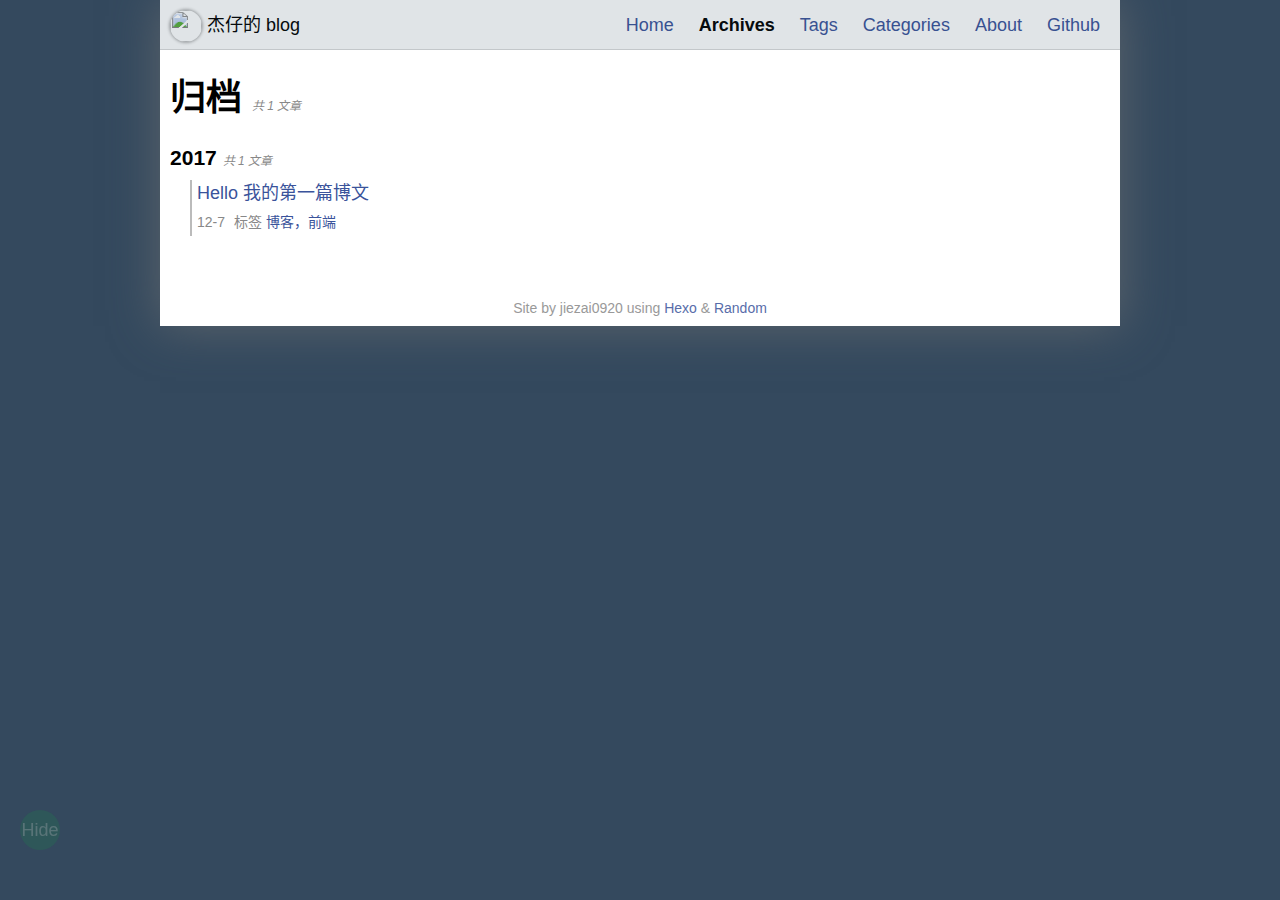
==== archives/index.html @ 74b7e528 "Site updated: 2017-12-09 11:58:37" ====
<!doctype html>
<html lang="zh-CN">
<head>
  <meta http-equiv="Content-Type" content="text/html" charset="UTF-8">
  <meta name="viewport" content="width=device-width, initial-scale=1">
  
  <meta name="author" content="jiezai0920">
  
  
  
  
    <meta name="description" content="前端博客">
  
  <title>归档 [ 杰仔的 blog ]</title>
  
  
    <link rel="shortcut icon" href="/favicon.ico">
  
  
  <link rel="stylesheet" href="/css/random.css">
<link rel="stylesheet" href="/css/vegas.min.css">
<link rel="stylesheet" href="/css/highlight-railscasts.css">
<link rel="stylesheet" href="/css/jquery.fancybox.css">
<link rel="stylesheet" href="/css/iconfont/iconfont.css">
<link rel="stylesheet" href="/css/jquery.fancybox-thumbs.css">
<link rel="stylesheet" href="/css/plyr.css">
  
</head>

<body>
<div class="side-navigate hide-area">
  
  
</div>
<div id="outer-container" class="hide-area">
<div id="container">
  <div id="menu-outer" class="slide-down">
    <div id="menu-inner">
      <div id="brand">
        
        <a onClick="openUserCard()">
          <img id="avatar" src="logo.png"/>
          <div id="homelink">杰仔的 blog</div>
        </a>
      </div>
      <div id="menu-list">
        <ul>
        
        
          
            <li>
          
            <a href="/index.html">Home</a>
            
          </li>
        
          
            <li class="active">
          
            <a href="/archives">Archives</a>
            
          </li>
        
          
            <li>
          
            <a href="/tags">Tags</a>
            
          </li>
        
          
            <li>
          
            <a href="/categories">Categories</a>
            
          </li>
        
          
            <li>
          
            <a href="/about">About</a>
            
          </li>
        
          
            <li>
          
            <a href="https://github.com/stiekel/hexo-theme-random">Github</a>
            
          </li>
        
        </ul>
      </div>
      <div id="show-menu">
        <button>Menu</button>
      </div>
    </div>
  </div>

  <div id="content-outer">
    <div id="content-inner">
      
      
  <article>
    

  <div id="recent-posts">
    <h1>归档
    
      <span class="posts-count">
      共
      1
      
        文章
      
      </span>
    
    </h1>
    
    
      
      
        
      
      
    
    
    
      
      
        
        <h3 class="archive-year-title">2017
        
          <span class="posts-count">
          共
          1
          
            文章
          
          </span>
        
        </h3>
      
      <div class="post-title-item">
  
  <a href="/2017/12/07/hello-world/">
  
    Hello 我的第一篇博文
  
  </a>
  <p class="page-title-sub">
    <span id = "post-title-date">12-7</span>
    
    
    <span id = "post-title-tags">
    标签
    
    
      
      
      <a href="/tags/博客，前端/">博客，前端</a>
    
    </span>
    
    
      <br>
      
      
    
  </p>
  
</div>
    
  </div>


  </article>

      
      
    </div>
  </div>

  <div id="bottom-outer">
    <div id="bottom-inner">
      Site by jiezai0920 using
      <a href="http://hexo.io">Hexo</a> & <a href="https://github.com/stiekel/hexo-theme-random">Random</a>
      <br>
      
    </div>
  </div>
</div>

</div>


<div id="user-card">
  <div class="center-field">
    <img class="avatar" src="logo.png">
    <p id="description">前端博客</p>
    <ul class="social-icon">
  
  
    <li>
      <a href="https://github.com/stiekel/hexo-theme-random">
        
          <i class="icon iconfont github">&#xe606;</i>
        
      </a>
    </li>
  
    <li>
      <a href="https://coding.net/u/Stiekel">
        
          <i class="icon iconfont coding">&#xe607;</i>
        
      </a>
    </li>
  
    <li>
      <a href="https://twitter.com/SidCN">
        
          <i class="icon iconfont twitter">&#xe600;</i>
        
      </a>
    </li>
  
    <li>
      <a href="http://weibo.com/sidcn">
        
          <i class="icon iconfont weibo">&#xe602;</i>
        
      </a>
    </li>
  
    <li>
      <a href="http://www.douban.com/people/Stiekel/">
        
          <i class="icon iconfont douban">&#xe60f;</i>
        
      </a>
    </li>
  
</ul>
  </div>
</div>


<div id="btn-view">Hide</div>

<script>
// is trigger analytics / tongji script
var isIgnoreHost = false;

if(window && window.location && window.location.host) {
  isIgnoreHost = ["localhost","127.0.0.1"].some(function(address){
    return 0 === window.location.host.indexOf(address);
  });
}

var isTriggerAnalytics = !( true && isIgnoreHost );

</script>




  
  
    <script src="/js/jquery-2.2.3.min.js"></script>
  
    <script src="/js/vegas.min.js"></script>
  
    <script src="/js/random.js"></script>
  
    <script src="/js/highlight.pack.js"></script>
  
    <script src="/js/jquery.mousewheel.pack.js"></script>
  
    <script src="/js/jquery.fancybox.pack.js"></script>
  
    <script src="/js/jquery.fancybox-thumbs.js"></script>
  
    <script src="/js/plyr.js"></script>
  

<script>

  // fancybox
  var backgroundImages = [];
  
  $('#post').each(function(i){
    $(this).find('img').each(function(){
      if ($(this).parent().hasClass('fancybox') || $(this).parent().hasClass('fancybox-thumb')) return;
      var alt = this.alt || this.title;
      if (alt) $(this).after('<span class="caption">' + alt + '</span>');
      $(this).wrap('<a href="' + this.src + '" title="' + alt + '" class="fancybox"></a>');
    });
    $(this).find('.fancybox').each(function(){
      $(this).attr('rel', 'post' + i);
    });
  });
  $(".fancybox").fancybox();

var vegasConfig = {"preload­Image":true,"transition":["slideLeft2","slideRight2","flash2"],"timer":true,"delay":5000,"shuffle":true,"count":28};
var unsplashConfig = {"gravity":"north"};
// is show background images
var turnoffBackgroundImage = false;




var backgroundColor = "34495E";

$(".fancybox-thumb").fancybox({
  prevEffect: 'none',
  nextEffect: 'none',
  helpers: {
    title: {
      type: 'outside'
    },
    thumbs: {
      width: 50,
      height: 50
    }
  }
});

// show video with plyr
$(".video-container iframe").each(function(i){
  var url = $(this).attr('src');
  var id = url.split('/').pop();
  var plyrContainer = document.createElement('div');
  plyrContainer.className = 'plyr';
  var plyrElement = document.createElement('div');
  plyrElement.dataset.videoId = id;
  switch(true) {
    case url.search('youtube.com') >= 0:
      plyrElement.dataset.type = 'youtube';
      break;
    case url.search('vimeo.com') >= 0:
      plyrElement.dataset.type = 'vimeo';
      break;
    default:
      return;
  };
  plyrContainer.appendChild(plyrElement);
  $(this).parent().html(plyrContainer);
});
plyr.setup('.plyr', {iconUrl: '/css/sprite.svg'});
</script>
</body>
</html>
---- css/random.css ----
body {
  background-color: #34495e;
  margin: 0px;
  font-family: Lato, "Microsoft Jhenghei", "Hiragino Sans GB", "Microsoft YaHei", sans-serif;
  font-size: 18px;
}
@media (max-width: 860px) {
  body {
    font-size: 16px;
  }
}
article {
  line-height: 1.5em;
}
.highlight {
  line-height: 1.25em;
}
a {
  text-decoration: none;
  color: #3a539b;
}
a:hover {
  text-decoration: underline;
}
#outer-container {
  position: absolute;
  left: 50%;
  width: 960px;
  margin-left: -480px;
  box-shadow: 0 0 2.5em #5d656c;
}
@media (max-width: 960px) {
  #outer-container {
    width: 860px;
    margin-left: -430px;
  }
}
@media (max-width: 860px) {
  #outer-container {
    width: 760px;
    margin-left: -380px;
  }
}
#menu-outer,
#container {
  background-color: #fff;
}
#menu-outer,
#bottom-outer,
#random-index {
  opacity: 0.85;
}
.random-center {
  position: absolute;
  top: 50%;
  left: 50%;
  margin-top: -200px;
  width: 960px;
  margin-left: -480px;
}
@media (max-width: 960px) {
  .random-center {
    width: 860px;
    margin-left: -430px;
  }
}
@media (max-width: 860px) {
  .random-center {
    width: 760px;
    margin-left: -380px;
  }
}
#random-index {
  margin: 20px;
  padding-bottom: 20px;
  text-align: center;
  border-radius: 10px;
  background-color: #ecf0f1;
}
#random-index a {
  padding: 5px;
}
#random-index .title {
  font-size: 28px;
  font-weight: 900;
  font-color: #34495e;
  padding-bottom: 5px;
  cursor: pointer;
}
#random-index .title a {
  color: #34495e;
}
#random-index .title a:hover {
  color: #34495e;
  text-decoration: none;
  background-color: transparent;
}
.sub-title {
  cursor: pointer;
  font-weight: none;
  padding-bottom: 10px;
}
#random-index .index-nav-link {
  list-style: none;
  padding: 5px 0px 5px 0px;
}
#random-index .index-nav-link li {
  display: inline;
  padding-left: 5px;
}
#random-index hr {
  width: 75%;
  color: #7f8c8d;
  margin: 0px auto;
}
.center-field {
  margin: 0 auto;
}
.avatar {
  cursor: pointer;
  margin-top: -70px;
  border: 2px solid #fff;
  border-radius: 50%;
  background-color: #ecf0f1;
  box-shadow: 0 0px 3px 1px rgba(0,0,0,0.3);
}
#menu-outer {
  margin: 0px;
  padding: 0px;
  position: fixed;
  z-index: 1;
  transition-property: all;
  transition-duration: 0.5s;
  transition-timing-function: cubic-bezier(0, 1, 0.5, 1);
}
.slide-up {
  top: -50px;
}
.slide-down {
  top: 0;
}
#menu-inner {
  line-height: 50px;
  height: 49px;
  border-bottom: 1px solid #ddd;
  padding: 0px 10px 0 10px;
  width: 940px;
}
@media (max-width: 960px) {
  #menu-inner {
    width: 840px;
  }
}
@media (max-width: 860px) {
  #menu-inner {
    width: 740px;
  }
}
#menu-inner .left {
  float: left;
}
#menu-inner #brand {
  float: left;
  vertical-align: middle;
  cursor: pointer;
}
#menu-inner #homelink {
  line-height: 32px;
  display: inline-block;
}
#menu-inner #brand a {
  top: 0;
  color: #000;
}
#menu-inner #brand a:hover {
  background-color: #fff;
  text-decoration: none;
}
#menu-list {
  line-style: none;
  display: inline-block;
  float: right;
  padding-left: 0px;
}
#menu-list ul {
  margin: 0px;
}
#menu-list ul li {
  padding: 5px;
  margin: 5px;
  text-align: center;
  display: inline;
}
#menu-list ul li.active {
  font-weight: 900;
}
#menu-list ul li.active a {
  color: #000;
}
#menu-list ul li:hover {
  font-weight: 900;
}
#menu-list ul li a {
  text-decoration: none;
}
#menu-outer #avatar {
  border-radius: 50%;
  border: 2px wihte solid;
  box-shadow: 0 0px 3px 1px rgba(0,0,0,0.3);
  vertical-align: middle;
  width: 32px;
  height: 32px;
}
#bottom-outer {
  color: #888;
  text-align: center;
  padding: 10px;
  padding-top: 40px;
  background-color: #fff;
  font-size: 14px;
}
@media (max-width: 960px) {
  #bottom-outer {
    font-size: 12px;
  }
}
#container {
  margin-top: 50px;
}
#content-outer {
  padding: 10px;
}
.tag-cloud-tags {
  text-align: center;
}
.tag-cloud-tags a {
  padding: 3px;
}
.tag-cloud-tags a:hover {
  text-decoration: none;
  background-color: #bbb;
  color: #000;
}
.center-title {
  text-align: center;
}
.category-list {
  text-align: center;
  padding-left: 0px;
}
ul.category-list {
  list-style: none;
}
ul.category-list li {
  display: inline-block;
  margin: 10px;
}
ul.category-list li a {
  padding: 8px;
  margin: 8px;
  background-color: #eee;
  color: #000;
}
ul.category-list li a:hover {
  background-color: #ddd;
  text-decoration: none;
}
.archive-year-title {
  margin: 10px 0 5px 0;
}
.posts-count {
  font-size: 12px;
  font-weight: normal;
  color: #888;
  font-style: italic;
}
.post-title-item {
  margin-left: 20px;
  padding-left: 5px;
  border-left: 2px #bbb solid;
}
.post-title-item:hover {
  border-left: 4px #1e8bc3 solid;
}
.post-title-item p {
  margin-top: 2px;
}
#pagination {
  margin-top: 20px;
  text-align: center;
}
#pagination a {
  padding: 5px;
  background-color: #eee;
  line-height: 28px;
}
#pagination a:hover {
  background-color: #ddd;
  color: #1f3a93;
  text-decoration: none;
}
#btn-view {
  color: #c8f7c5;
  text-align: center;
  background-color: #1e824c;
  border-radius: 50%;
  line-height: 40px;
  display: block;
  position: fixed;
  top: 90%;
  margin-left: 20px;
  height: 40px;
  width: 40px;
  cursor: pointer;
  opacity: 0.25;
}
#btn-view:hover {
  opacity: 0.75;
  box-shadow: 0 0px 10px 5px rgba(46,204,113,0.9);
}
.page-title-sub {
  color: #888;
  font-size: 14px;
}
@media (max-width: 960px) {
  .page-title-sub {
    font-size: 12px;
  }
}
.page-title-sub span {
  margin-right: 5px;
}
article img {
  max-width: 940px;
}
@media (max-width: 960px) {
  article img {
    max-width: 840px;
  }
}
@media (max-width: 860px) {
  article img {
    max-width: 740px;
  }
}
#user-card {
  text-align: center;
  color: #333;
  display: none;
}
#user-card .avatar {
  width: 96px;
  height: 96px;
  margin-top: 0px;
}
#user-card ul {
  list-style: none;
  padding: 0px;
}
#user-card ul li {
  display: inline;
  margin: 0px;
  padding: 0px 3px;
}
#show-menu {
  display: none;
  float: right;
}
#show-menu button {
  background-color: #eee;
  border: 1px #444 solid;
  padding: 6px;
  position: static;
  right: 0;
  left: auto;
}
.category-list-item .active {
  background-color: #4183d7;
  color: #fff;
}
.category-list-item .active:hover {
  background-color: #22a7f0;
}
.social-icon {
  padding-left: 0px;
}
.social-icon li {
  display: inline;
}
.social-icon li a {
  color: #808080;
}
.social-icon li a i {
  font-size: 25px;
}
.social-icon li a:hover {
  text-decoration: none;
}
.douban:hover {
  color: #072;
}
.twitter:hover {
  color: #1da1f2;
}
.linkedin:hover {
  color: #333;
}
.weibo:hover {
  color: #fa7d3c;
}
.google-plus:hover {
  color: #d73d32;
}
.facebook:hover {
  color: #0e385f;
}
.dribbble:hover {
  color: #ea4c89;
}
.github:hover {
  color: #4078c0;
}
.coding:hover {
  color: #000;
}
.npmjs:hover {
  color: #cb3837;
}
.youtube:hover {
  color: #cc181e;
}
.zhihu:hover {
  color: #0e78e7;
}
.lofter:hover {
  color: #444;
}
.quora:hover {
  color: #b92b27;
}
.rss:hover {
  color: #d35400;
}
.jian:hover {
  color: #de533a;
}
.instagram:hover {
  color: #fd1d1d;
}
.stackoverflow:hover {
  color: #f48024;
}
.segmentfault:hover {
  color: #005f3c;
}
.side-navigate {
  position: fixed;
  top: 60%;
  width: 100%;
  z-index: 2;
  pointer-events: none;
}
.side-navigate .item {
  display: table-cell;
}
.side-navigate .item-icon:hover {
  opacity: 1;
  background-size: 40px 40px;
}
.side-navigate .item-icon {
  pointer-events: auto;
  opacity: 0.55;
  padding: 20px;
  border-radius: 50%;
  border: 1px #52b3d9 solid;
  width: 30px;
  height: 30px;
  background-repeat: no-repeat;
  background-position: center;
  background-size: 30px 30px;
}
.side-navigate a:hover + div {
  display: block;
}
.side-navigate a:hover {
  display: block;
}
.side-navigate .prev .item-icon {
  background-image: url("prev.png");
  float: left;
}
.side-navigate .prev {
  display: inline-block;
  left: 0;
}
.side-navigate .item-title {
  display: none;
  padding: 10px;
  max-width: 300px;
  vertical-align: center;
  background-color: #52b3d9;
  height: 52px;
}
.side-navigate .next .item-icon {
  background-image: url("next.png");
  float: right;
}
.side-navigate .prev .item-title {
  margin-left: 70px;
}
.side-navigate .next .item-title {
  margin-right: 70px;
}
.side-navigate .next {
  display: inline-block;
  float: right;
  right: 0;
}
.fancybox-thumb:hover {
  text-decoration: none;
}
.fancybox-thumb img {
  max-width: 120px;
  max-height: 120px;
  padding: 3px;
  border-radius: 5%;
  border: 1px solid #ddd;
}
.caption {
  display: block;
  text-align: center;
  font-size: 14px;
  color: #999;
}
.random-toc-area {
  position: fixed;
  width: 200px;
  right: 0px;
  top: 0px;
  display: block;
}
@media (max-width: 1360px) {
  .random-toc-area {
    display: none;
  }
}
.random-toc {
  background: #444;
  color: #bbb;
  height: 500px;
  margin-top: 0px;
  font-size: 12px;
  height: 100%;
  overflow-y: auto;
}
.random-toc ol {
  padding-left: 15px;
}
.random-toc h2 {
  text-align: center;
}
.random-toc a {
  color: #bbb;
  display: block;
}
.toc-text {
  display: block;
}
.toc-text:hover {
  background-color: #666;
}
.btn-hide-toc {
  border: none;
  z-index: 1;
  display: block;
  width: 100%;
  background-color: #666;
  height: 30px;
  color: #bbb;
}
.btn-hide-toc:hover {
  background-color: #888;
}
figure.highlight {
  margin: 0px -10px 0px -10px;
}
figure.highlight td.gutter {
  padding-right: 20px;
}
figure.highlight .line {
  white-space: pre-wrap;
}
code {
  font-family: Consolas, Monaco, Courier New, Lucida Console;
  background-color: #ddd;
  font-style: italic;
  padding-left: 12px;
  padding-right: 12px;
}
table .line {
  font-family: Consolas, Monaco, Courier New, Lucida Console;
}
blockquote {
  background-color: #eee;
  padding: 2px 10px;
  border-left: 2px solid #999;
}
@media (max-width: 1060px) {
  .side-navigate {
    display: none;
  }
  .jiathis_style {
    display: none;
    visibility: hidden;
  }
}
@media (max-width: 760px) {
  #outer-container,
  .random-center,
  #menu-outer {
    width: 100%;
  }
  #outer-container {
    left: 0%;
    margin-left: 0px;
  }
  #menu-inner {
    width: 95%;
    padding: 0 2%;
  }
  .post-title-item {
    margin-left: 3px;
  }
  #show-menu {
    display: inline-block;
  }
  article img {
    width: 95%;
  }
  #menu-list {
    display: none;
    position: absolute;
    margin-top: 50px;
    background-color: #fff;
    opacity: 0.85;
    width: 100%;
  }
  #menu-list ul {
    padding-left: 0px;
  }
  #menu-list ul li {
    text-align: center;
    display: block;
  }
  .highlight {
    margin-left: 0px;
    margin-right: 0px;
  }
}
@media (max-width: 760px) and (max-width: 480px) {
  .random-center {
    position: static;
    left: 0;
    margin-left: 0px;
    width: 100%;
    margin-top: 30%;
  }
  #random-index .index-nav-link li {
    display: block;
  }
  #bottom-outer,
  #random-index {
    opacity: 0.95;
  }
  #menu-outer {
    opacity: 0.95;
  }
}
@media (max-width: 760px) and (max-height: 480px) {
  .random-center {
    position: static;
    top: 0;
    left: 0;
    margin-left: 0px;
    margin-top: 95px;
    width: 100%;
  }
  #random-index .index-nav-link li {
    display: block;
    padding: 0px 0px;
  }
}
@media (max-width: 760px) and (max-height: 320px) {
  .random-center {
    margin-top: 75px;
  }
}
---- css/vegas.min.css ----
.vegas-overlay,.vegas-slide,.vegas-slide-inner,.vegas-timer,.vegas-wrapper{position:absolute;top:0;left:0;bottom:0;right:0;overflow:hidden;border:none;padding:0;margin:0}.vegas-overlay{opacity:.5;background:url(overlays/02.png) center center}.vegas-timer{top:auto;bottom:0;height:2px}.vegas-timer-progress{width:0;height:100%;background:#fff;-webkit-transition:width ease-out;transition:width ease-out}.vegas-timer-running .vegas-timer-progress{width:100%}.vegas-slide,.vegas-slide-inner{margin:0;padding:0;background:center center no-repeat;-webkit-transform:translateZ(0);transform:translateZ(0)}body .vegas-container{overflow:hidden!important;position:relative}.vegas-video{min-width:100%;min-height:100%;width:auto;height:auto}body.vegas-container{overflow:auto;position:static;z-index:-2}body.vegas-container>.vegas-overlay,body.vegas-container>.vegas-slide,body.vegas-container>.vegas-timer{position:fixed;z-index:-1}:root body.vegas-container>.vegas-overlay,:root body.vegas-container>.vegas-slide,_::full-page-media,_:future{bottom:-76px}.vegas-transition-fade,.vegas-transition-fade2{opacity:0}.vegas-transition-fade-in,.vegas-transition-fade2-in{opacity:1}.vegas-transition-fade2-out{opacity:0}.vegas-transition-blur,.vegas-transition-blur2{opacity:0;-webkit-filter:blur(32px);filter:blur(32px)}.vegas-transition-blur-in,.vegas-transition-blur2-in{opacity:1;-webkit-filter:blur(0);filter:blur(0)}.vegas-transition-blur2-out{opacity:0}.vegas-transition-flash,.vegas-transition-flash2{opacity:0;-webkit-filter:brightness(25);filter:brightness(25)}.vegas-transition-flash-in,.vegas-transition-flash2-in{opacity:1;-webkit-filter:brightness(1);filter:brightness(1)}.vegas-transition-flash2-out{opacity:0;-webkit-filter:brightness(25);filter:brightness(25)}.vegas-transition-negative,.vegas-transition-negative2{opacity:0;-webkit-filter:invert(100%);filter:invert(100%)}.vegas-transition-negative-in,.vegas-transition-negative2-in{opacity:1;-webkit-filter:invert(0);filter:invert(0)}.vegas-transition-negative2-out{opacity:0;-webkit-filter:invert(100%);filter:invert(100%)}.vegas-transition-burn,.vegas-transition-burn2{opacity:0;-webkit-filter:contrast(1000%) saturate(1000%);filter:contrast(1000%) saturate(1000%)}.vegas-transition-burn-in,.vegas-transition-burn2-in{opacity:1;-webkit-filter:contrast(100%) saturate(100%);filter:contrast(100%) saturate(100%)}.vegas-transition-burn2-out{opacity:0;-webkit-filter:contrast(1000%) saturate(1000%);filter:contrast(1000%) saturate(1000%)}.vegas-transition-slideLeft,.vegas-transition-slideLeft2{-webkit-transform:translateX(100%);transform:translateX(100%)}.vegas-transition-slideLeft-in,.vegas-transition-slideLeft2-in{-webkit-transform:translateX(0);transform:translateX(0)}.vegas-transition-slideLeft2-out,.vegas-transition-slideRight,.vegas-transition-slideRight2{-webkit-transform:translateX(-100%);transform:translateX(-100%)}.vegas-transition-slideRight-in,.vegas-transition-slideRight2-in{-webkit-transform:translateX(0);transform:translateX(0)}.vegas-transition-slideRight2-out{-webkit-transform:translateX(100%);transform:translateX(100%)}.vegas-transition-slideUp,.vegas-transition-slideUp2{-webkit-transform:translateY(100%);transform:translateY(100%)}.vegas-transition-slideUp-in,.vegas-transition-slideUp2-in{-webkit-transform:translateY(0);transform:translateY(0)}.vegas-transition-slideDown,.vegas-transition-slideDown2,.vegas-transition-slideUp2-out{-webkit-transform:translateY(-100%);transform:translateY(-100%)}.vegas-transition-slideDown-in,.vegas-transition-slideDown2-in{-webkit-transform:translateY(0);transform:translateY(0)}.vegas-transition-slideDown2-out{-webkit-transform:translateY(100%);transform:translateY(100%)}.vegas-transition-zoomIn,.vegas-transition-zoomIn2{-webkit-transform:scale(0);transform:scale(0);opacity:0}.vegas-transition-zoomIn-in,.vegas-transition-zoomIn2-in{-webkit-transform:scale(1);transform:scale(1);opacity:1}.vegas-transition-zoomIn2-out,.vegas-transition-zoomOut,.vegas-transition-zoomOut2{-webkit-transform:scale(2);transform:scale(2);opacity:0}.vegas-transition-zoomOut-in,.vegas-transition-zoomOut2-in{-webkit-transform:scale(1);transform:scale(1);opacity:1}.vegas-transition-zoomOut2-out{-webkit-transform:scale(0);transform:scale(0);opacity:0}.vegas-transition-swirlLeft,.vegas-transition-swirlLeft2{-webkit-transform:scale(2) rotate(35deg);transform:scale(2) rotate(35deg);opacity:0}.vegas-transition-swirlLeft-in,.vegas-transition-swirlLeft2-in{-webkit-transform:scale(1) rotate(0);transform:scale(1) rotate(0);opacity:1}.vegas-transition-swirlLeft2-out,.vegas-transition-swirlRight,.vegas-transition-swirlRight2{-webkit-transform:scale(2) rotate(-35deg);transform:scale(2) rotate(-35deg);opacity:0}.vegas-transition-swirlRight-in,.vegas-transition-swirlRight2-in{-webkit-transform:scale(1) rotate(0);transform:scale(1) rotate(0);opacity:1}.vegas-transition-swirlRight2-out{-webkit-transform:scale(2) rotate(35deg);transform:scale(2) rotate(35deg);opacity:0}.vegas-animation-kenburns{-webkit-animation:kenburns ease-out;animation:kenburns ease-out}@-webkit-keyframes kenburns{0%{-webkit-transform:scale(1.5);transform:scale(1.5)}100%{-webkit-transform:scale(1);transform:scale(1)}}@keyframes kenburns{0%{-webkit-transform:scale(1.5);transform:scale(1.5)}100%{-webkit-transform:scale(1);transform:scale(1)}}.vegas-animation-kenburnsUp{-webkit-animation:kenburnsUp ease-out;animation:kenburnsUp ease-out}@-webkit-keyframes kenburnsUp{0%{-webkit-transform:scale(1.5) translate(0,10%);transform:scale(1.5) translate(0,10%)}100%{-webkit-transform:scale(1) translate(0,0);transform:scale(1) translate(0,0)}}@keyframes kenburnsUp{0%{-webkit-transform:scale(1.5) translate(0,10%);transform:scale(1.5) translate(0,10%)}100%{-webkit-transform:scale(1) translate(0,0);transform:scale(1) translate(0,0)}}.vegas-animation-kenburnsDown{-webkit-animation:kenburnsDown ease-out;animation:kenburnsDown ease-out}@-webkit-keyframes kenburnsDown{0%{-webkit-transform:scale(1.5) translate(0,-10%);transform:scale(1.5) translate(0,-10%)}100%{-webkit-transform:scale(1) translate(0,0);transform:scale(1) translate(0,0)}}@keyframes kenburnsDown{0%{-webkit-transform:scale(1.5) translate(0,-10%);transform:scale(1.5) translate(0,-10%)}100%{-webkit-transform:scale(1) translate(0,0);transform:scale(1) translate(0,0)}}.vegas-animation-kenburnsLeft{-webkit-animation:kenburnsLeft ease-out;animation:kenburnsLeft ease-out}@-webkit-keyframes kenburnsLeft{0%{-webkit-transform:scale(1.5) translate(10%,0);transform:scale(1.5) translate(10%,0)}100%{-webkit-transform:scale(1) translate(0,0);transform:scale(1) translate(0,0)}}@keyframes kenburnsLeft{0%{-webkit-transform:scale(1.5) translate(10%,0);transform:scale(1.5) translate(10%,0)}100%{-webkit-transform:scale(1) translate(0,0);transform:scale(1) translate(0,0)}}.vegas-animation-kenburnsRight{-webkit-animation:kenburnsRight ease-out;animation:kenburnsRight ease-out}@-webkit-keyframes kenburnsRight{0%{-webkit-transform:scale(1.5) translate(-10%,0);transform:scale(1.5) translate(-10%,0)}100%{-webkit-transform:scale(1) translate(0,0);transform:scale(1) translate(0,0)}}@keyframes kenburnsRight{0%{-webkit-transform:scale(1.5) translate(-10%,0);transform:scale(1.5) translate(-10%,0)}100%{-webkit-transform:scale(1) translate(0,0);transform:scale(1) translate(0,0)}}.vegas-animation-kenburnsUpLeft{-webkit-animation:kenburnsUpLeft ease-out;animation:kenburnsUpLeft ease-out}@-webkit-keyframes kenburnsUpLeft{0%{-webkit-transform:scale(1.5) translate(10%,10%);transform:scale(1.5) translate(10%,10%)}100%{-webkit-transform:scale(1) translate(0,0);transform:scale(1) translate(0,0)}}@keyframes kenburnsUpLeft{0%{-webkit-transform:scale(1.5) translate(10%,10%);transform:scale(1.5) translate(10%,10%)}100%{-webkit-transform:scale(1) translate(0,0);transform:scale(1) translate(0,0)}}.vegas-animation-kenburnsUpRight{-webkit-animation:kenburnsUpRight ease-out;animation:kenburnsUpRight ease-out}@-webkit-keyframes kenburnsUpRight{0%{-webkit-transform:scale(1.5) translate(-10%,10%);transform:scale(1.5) translate(-10%,10%)}100%{-webkit-transform:scale(1) translate(0,0);transform:scale(1) translate(0,0)}}@keyframes kenburnsUpRight{0%{-webkit-transform:scale(1.5) translate(-10%,10%);transform:scale(1.5) translate(-10%,10%)}100%{-webkit-transform:scale(1) translate(0,0);transform:scale(1) translate(0,0)}}.vegas-animation-kenburnsDownLeft{-webkit-animation:kenburnsDownLeft ease-out;animation:kenburnsDownLeft ease-out}@-webkit-keyframes kenburnsDownLeft{0%{-webkit-transform:scale(1.5) translate(10%,-10%);transform:scale(1.5) translate(10%,-10%)}100%{-webkit-transform:scale(1) translate(0,0);transform:scale(1) translate(0,0)}}@keyframes kenburnsDownLeft{0%{-webkit-transform:scale(1.5) translate(10%,-10%);transform:scale(1.5) translate(10%,-10%)}100%{-webkit-transform:scale(1) translate(0,0);transform:scale(1) translate(0,0)}}.vegas-animation-kenburnsDownRight{-webkit-animation:kenburnsDownRight ease-out;animation:kenburnsDownRight ease-out}@-webkit-keyframes kenburnsDownRight{0%{-webkit-transform:scale(1.5) translate(-10%,-10%);transform:scale(1.5) translate(-10%,-10%)}100%{-webkit-transform:scale(1) translate(0,0);transform:scale(1) translate(0,0)}}@keyframes kenburnsDownRight{0%{-webkit-transform:scale(1.5) translate(-10%,-10%);transform:scale(1.5) translate(-10%,-10%)}100%{-webkit-transform:scale(1) translate(0,0);transform:scale(1) translate(0,0)}}
---- css/highlight-railscasts.css ----
/*

Railscasts-like style (c) Visoft, Inc. (Damien White)

*/

.hljs {
  display: block;
  overflow-x: auto;
  padding: 0.5em;
  background: #232323;
  color: #e6e1dc;
}

.hljs-comment,
.hljs-quote {
  color: #bc9458;
  font-style: italic;
}

.hljs-keyword,
.hljs-selector-tag {
  color: #c26230;
}

.hljs-string,
.hljs-number,
.hljs-regexp,
.hljs-variable,
.hljs-template-variable {
  color: #a5c261;
}

.hljs-subst {
  color: #519f50;
}

.hljs-tag,
.hljs-name {
  color: #e8bf6a;
}

.hljs-type {
  color: #da4939;
}


.hljs-symbol,
.hljs-bullet,
.hljs-built_in,
.hljs-builtin-name,
.hljs-attr,
.hljs-link {
  color: #6d9cbe;
}

.hljs-params {
  color: #d0d0ff;
}

.hljs-attribute {
  color: #cda869;
}

.hljs-meta {
  color: #9b859d;
}

.hljs-title,
.hljs-section {
  color: #ffc66d;
}

.hljs-addition {
  background-color: #144212;
  color: #e6e1dc;
  display: inline-block;
  width: 100%;
}

.hljs-deletion {
  background-color: #600;
  color: #e6e1dc;
  display: inline-block;
  width: 100%;
}

.hljs-selector-class {
  color: #9b703f;
}

.hljs-selector-id {
  color: #8b98ab;
}

.hljs-emphasis {
  font-style: italic;
}

.hljs-strong {
  font-weight: bold;
}

.hljs-link {
  text-decoration: underline;
}
---- css/iconfont/iconfont.css ----
@font-face {font-family: "iconfont";
  src: url('iconfont.eot?t=1475620527'); /* IE9*/
  src: url('iconfont.eot?t=1475620527#iefix') format('embedded-opentype'), /* IE6-IE8 */
  url('iconfont.woff?t=1475620527') format('woff'), /* chrome, firefox */
  url('iconfont.ttf?t=1475620527') format('truetype'), /* chrome, firefox, opera, Safari, Android, iOS 4.2+*/
  url('iconfont.svg?t=1475620527#iconfont') format('svg'); /* iOS 4.1- */
}

.iconfont {
  font-family:"iconfont" !important;
  font-size:16px;
  font-style:normal;
  -webkit-font-smoothing: antialiased;
  -webkit-text-stroke-width: 0.2px;
  -moz-osx-font-smoothing: grayscale;
}
.icon-Twitter:before { content: "\e600"; }
.icon-sociallinkedin:before { content: "\e601"; }
.icon-weibo:before { content: "\e602"; }
.icon-iconsf:before { content: "\e611"; }
.icon-google:before { content: "\e603"; }
.icon-rss:before { content: "\e60e"; }
.icon-facebook:before { content: "\e604"; }
.icon-lofter:before { content: "\e60d"; }
.icon-dribbble:before { content: "\e605"; }
.icon-youtube:before { content: "\e60a"; }
.icon-twelve:before { content: "\e60c"; }
.icon-instagram:before { content: "\e613"; }
.icon-iconfontzhihu:before { content: "\e60b"; }
.icon-github:before { content: "\e606"; }
.icon-coding-copy:before { content: "\e607"; }
.icon-slice1:before { content: "\e608"; }
.icon-douban-copy:before { content: "\e60f"; }
.icon-jianshu:before { content: "\e614"; }
.icon-stackoverflow:before { content: "\e612"; }
---- css/plyr.css ----
.plyr .plyr__video-embed iframe,.plyr__tooltip{pointer-events:none}@-webkit-keyframes plyr-progress{to{background-position:25px 0}}@keyframes plyr-progress{to{background-position:25px 0}}.plyr{position:relative;max-width:100%;min-width:200px;font-family:Avenir,"Avenir Next","Helvetica Neue","Segoe UI",Helvetica,Arial,sans-serif}.plyr,.plyr *,.plyr ::after,.plyr ::before{box-sizing:border-box}.plyr a,.plyr button,.plyr input,.plyr label{-ms-touch-action:manipulation;touch-action:manipulation}.plyr audio,.plyr video{width:100%;height:auto;vertical-align:middle;border-radius:inherit}.plyr input[type=range]{display:block;height:20px;width:100%;margin:0;padding:0;vertical-align:middle;-webkit-appearance:none;-moz-appearance:none;appearance:none;cursor:pointer;border:none;background:0 0}.plyr input[type=range]::-webkit-slider-runnable-track{height:8px;background:0 0;border:0;border-radius:4px;-webkit-user-select:none;user-select:none}.plyr input[type=range]::-webkit-slider-thumb{-webkit-appearance:none;margin-top:-4px;position:relative;height:16px;width:16px;background:#fff;border:2px solid transparent;border-radius:100%;transition:background .2s ease,border .2s ease,-webkit-transform .2s ease;transition:background .2s ease,border .2s ease,transform .2s ease;transition:background .2s ease,border .2s ease,transform .2s ease,-webkit-transform .2s ease;box-shadow:0 1px 1px rgba(0,0,0,.15),0 0 0 1px rgba(0,0,0,.15);box-sizing:border-box}.plyr input[type=range]::-moz-range-track{height:8px;background:0 0;border:0;border-radius:4px;-moz-user-select:none;user-select:none}.plyr input[type=range]::-moz-range-thumb{position:relative;height:16px;width:16px;background:#fff;border:2px solid transparent;border-radius:100%;transition:background .2s ease,border .2s ease,-webkit-transform .2s ease;transition:background .2s ease,border .2s ease,transform .2s ease;transition:background .2s ease,border .2s ease,transform .2s ease,-webkit-transform .2s ease;box-shadow:0 1px 1px rgba(0,0,0,.15),0 0 0 1px rgba(0,0,0,.15);box-sizing:border-box}.plyr input[type=range]::-ms-track{height:8px;background:0 0;border:0;color:transparent}.plyr input[type=range]::-ms-fill-upper{height:8px;background:0 0;border:0;border-radius:4px;-ms-user-select:none;user-select:none}.plyr input[type=range]::-ms-fill-lower{height:8px;border:0;border-radius:4px;-ms-user-select:none;user-select:none;background:#3498db}.plyr input[type=range]::-ms-thumb{position:relative;height:16px;width:16px;background:#fff;border:2px solid transparent;border-radius:100%;transition:background .2s ease,border .2s ease,-webkit-transform .2s ease;transition:background .2s ease,border .2s ease,transform .2s ease;transition:background .2s ease,border .2s ease,transform .2s ease,-webkit-transform .2s ease;box-shadow:0 1px 1px rgba(0,0,0,.15),0 0 0 1px rgba(0,0,0,.15);box-sizing:border-box;margin-top:0}.plyr input[type=range]::-ms-tooltip{display:none}.plyr input[type=range]:focus{outline:0}.plyr input[type=range]::-moz-focus-outer{border:0}.plyr input[type=range].tab-focus:focus{outline-offset:3px}.plyr input[type=range]:active::-webkit-slider-thumb{background:#3498db;border-color:#fff;-webkit-transform:scale(1.25);transform:scale(1.25)}.plyr input[type=range]:active::-moz-range-thumb{background:#3498db;border-color:#fff;transform:scale(1.25)}.plyr input[type=range]:active::-ms-thumb{background:#3498db;border-color:#fff;transform:scale(1.25)}.plyr--video input[type=range].tab-focus:focus{outline:rgba(255,255,255,.5) dotted 1px}.plyr--audio input[type=range].tab-focus:focus{outline:rgba(86,93,100,.5) dotted 1px}.plyr__sr-only{position:absolute!important;clip:rect(1px,1px,1px,1px);padding:0!important;border:0!important;height:1px!important;width:1px!important;overflow:hidden}.plyr__video-wrapper{position:relative;background:#000;border-radius:inherit;-webkit-mask-image:url([data-uri])}.plyr__video-embed{padding-bottom:56.25%;height:0;overflow:hidden;border-radius:inherit}.plyr__video-embed iframe{position:absolute;top:0;left:0;width:100%;height:100%;border:0;-webkit-user-select:none;-moz-user-select:none;-ms-user-select:none;user-select:none}.plyr__video-embed>div{position:relative;padding-bottom:200%;-webkit-transform:translateY(-35.95%);transform:translateY(-35.95%)}.plyr video::-webkit-media-text-track-container{display:none}.plyr__captions{display:none;position:absolute;bottom:0;left:0;width:100%;padding:20px;-webkit-transform:translateY(-60px);transform:translateY(-60px);transition:-webkit-transform .3s ease;transition:transform .3s ease;transition:transform .3s ease,-webkit-transform .3s ease;color:#fff;font-size:20px;text-align:center;font-weight:400}.plyr__captions span{border-radius:2px;padding:3px 10px;background:rgba(0,0,0,.85)}.plyr__captions span:empty{display:none}@media (min-width:768px){.plyr__captions{font-size:24px}}.plyr--captions-active .plyr__captions{display:block}.plyr--fullscreen-active .plyr__captions{font-size:32px}.plyr--hide-controls .plyr__captions{-webkit-transform:translateY(-20px);transform:translateY(-20px)}.plyr__controls{display:-webkit-flex;display:-ms-flexbox;display:flex;-webkit-align-items:center;-ms-flex-align:center;align-items:center;line-height:1;text-align:center;transition:opacity .3s ease}.plyr__controls .plyr__progress,.plyr__controls .plyr__time,.plyr__controls>button{margin-left:5px}.plyr__controls .plyr__progress:first-child,.plyr__controls .plyr__time:first-child,.plyr__controls>button:first-child{margin-left:0}.plyr__controls .plyr__volume{margin-left:5px}.plyr__controls [data-plyr=pause]{margin-left:0}.plyr__controls button{position:relative;display:inline-block;-webkit-flex-shrink:0;-ms-flex-negative:0;flex-shrink:0;vertical-align:middle;padding:5px;border:0;background:0 0;border-radius:3px;cursor:pointer;transition:background .3s ease,color .3s ease,opacity .3s ease;color:inherit}.plyr__controls button svg{width:18px;height:18px;display:block;fill:currentColor}.plyr__controls button:focus{outline:0}.plyr__controls .icon--captions-on,.plyr__controls .icon--exit-fullscreen,.plyr__controls .icon--muted{display:none}@media (min-width:480px){.plyr__controls .plyr__progress,.plyr__controls .plyr__time,.plyr__controls>button{margin-left:10px}.plyr__controls button{padding:5px 10px}}.plyr--hide-controls .plyr__controls{opacity:0}.plyr--video .plyr__controls{position:absolute;left:0;right:0;bottom:0;padding:50px 10px 10px;background:linear-gradient(rgba(0,0,0,0),rgba(0,0,0,.5));border-bottom-left-radius:inherit;border-bottom-right-radius:inherit;color:#fff}.plyr--video .plyr__controls button.tab-focus:focus,.plyr--video .plyr__controls button:hover{background:#3498db;color:#fff}@media (min-width:480px){.plyr--video .plyr__controls{padding-left:15px;padding-right:15px}}.plyr--audio .plyr__controls{padding:10px;border-radius:inherit;background:#fff;border:1px solid #dbe3e8;box-shadow:0 1px 1px rgba(0,0,0,.05);color:#565D64}.plyr--audio .plyr__controls button.tab-focus:focus,.plyr--audio .plyr__controls button:hover,.plyr__play-large{background:#3498db;color:#fff}.plyr__play-large{position:absolute;top:50%;left:50%;-webkit-transform:translate(-50%,-50%);transform:translate(-50%,-50%);padding:10px;border:4px solid currentColor;border-radius:100%;box-shadow:0 1px 1px rgba(0,0,0,.15);transition:opacity .3s ease,visibility .3s ease}.plyr__play-large svg{position:relative;left:2px;width:20px;height:20px;display:block;fill:currentColor}.plyr--audio .plyr__play-large,.plyr--playing .plyr__controls [data-plyr=play],.plyr__controls [data-plyr=pause]{display:none}.plyr__play-large:focus{outline:rgba(255,255,255,.5) dotted 1px}.plyr--playing .plyr__play-large{opacity:0;visibility:hidden}.plyr--playing .plyr__controls [data-plyr=pause]{display:inline-block}.plyr--captions-active .plyr__controls .icon--captions-on,.plyr--fullscreen-active .icon--exit-fullscreen,.plyr--muted .plyr__controls .icon--muted{display:block}.plyr [data-plyr=captions],.plyr [data-plyr=fullscreen],.plyr--captions-active .plyr__controls .icon--captions-on+svg,.plyr--fullscreen-active .icon--exit-fullscreen+svg,.plyr--muted .plyr__controls .icon--muted+svg{display:none}.plyr--captions-enabled [data-plyr=captions],.plyr--fullscreen-enabled [data-plyr=fullscreen]{display:inline-block}.plyr__tooltip{position:absolute;z-index:2;bottom:100%;margin-bottom:10px;padding:5px 7.5px;opacity:0;background:#000;box-shadow:0 0 5px rgba(0,0,0,.1),0 0 0 1px rgba(0,0,0,.1);border-radius:3px;color:#fff;font-size:14px;line-height:1.3;-webkit-transform:translate(-50%,10px) scale(.8);transform:translate(-50%,10px) scale(.8);-webkit-transform-origin:50% 100%;transform-origin:50% 100%;transition:opacity .2s .1s ease,-webkit-transform .2s .1s ease;transition:transform .2s .1s ease,opacity .2s .1s ease;transition:transform .2s .1s ease,opacity .2s .1s ease,-webkit-transform .2s .1s ease}.plyr__tooltip::before{content:'';position:absolute;width:0;height:0;left:50%;-webkit-transform:translateX(-50%);transform:translateX(-50%);bottom:-4px;border-right:4px solid transparent;border-top:4px solid #000;border-left:4px solid transparent;z-index:2}.plyr button.tab-focus:focus .plyr__tooltip,.plyr button:hover .plyr__tooltip,.plyr__tooltip--visible{opacity:1;-webkit-transform:translate(-50%,0) scale(1);transform:translate(-50%,0) scale(1)}.plyr button:hover .plyr__tooltip{z-index:3}.plyr__progress{position:relative;-webkit-flex:1;-ms-flex:1;flex:1}.plyr__progress input[type=range]{position:relative;z-index:2}.plyr__progress input[type=range]::-webkit-slider-runnable-track{background:0 0}.plyr__progress input[type=range]::-moz-range-track{background:0 0}.plyr__progress input[type=range]::-ms-fill-upper{background:0 0}.plyr__progress .plyr__tooltip{left:0}.plyr__progress--buffer,.plyr__progress--played,.plyr__volume--display{position:absolute;left:0;top:50%;width:100%;height:8px;margin:-4px 0 0;padding:0;vertical-align:top;-webkit-appearance:none;-moz-appearance:none;appearance:none;border:none;border-radius:100px}.plyr__progress--buffer::-webkit-progress-bar,.plyr__progress--played::-webkit-progress-bar,.plyr__volume--display::-webkit-progress-bar{background:0 0}.plyr__progress--buffer::-webkit-progress-value,.plyr__progress--played::-webkit-progress-value,.plyr__volume--display::-webkit-progress-value{background:currentColor;border-radius:100px;min-width:8px}.plyr__progress--buffer::-moz-progress-bar,.plyr__progress--played::-moz-progress-bar,.plyr__volume--display::-moz-progress-bar{background:currentColor;border-radius:100px;min-width:8px}.plyr__progress--buffer::-ms-fill,.plyr__progress--played::-ms-fill,.plyr__volume--display::-ms-fill{border-radius:100px}.plyr__progress--played,.plyr__volume--display{z-index:1;color:#3498db;background:0 0;transition:none}.plyr__progress--played::-webkit-progress-value,.plyr__volume--display::-webkit-progress-value{min-width:8px;max-width:99%;border-top-right-radius:0;border-bottom-right-radius:0}.plyr__progress--played::-moz-progress-bar,.plyr__volume--display::-moz-progress-bar{min-width:8px;max-width:99%;border-top-right-radius:0;border-bottom-right-radius:0}.plyr__progress--played::-ms-fill,.plyr__volume--display::-ms-fill{display:none}.plyr__progress--buffer::-webkit-progress-value{transition:width .2s ease}.plyr__progress--buffer::-moz-progress-bar{transition:width .2s ease}.plyr__progress--buffer::-ms-fill{transition:width .2s ease}.plyr--video .plyr__progress--buffer,.plyr--video .plyr__volume--display{background:rgba(255,255,255,.25)}.plyr--video .plyr__progress--buffer{color:rgba(255,255,255,.25)}.plyr--audio .plyr__progress--buffer,.plyr--audio .plyr__volume--display{background:rgba(198,214,219,.66)}.plyr--audio .plyr__progress--buffer{color:rgba(198,214,219,.66)}.plyr--loading .plyr__progress--buffer{-webkit-animation:plyr-progress 1s linear infinite;animation:plyr-progress 1s linear infinite;background-size:25px 25px;background-repeat:repeat-x;background-image:linear-gradient(-45deg,rgba(0,0,0,.15) 25%,transparent 25%,transparent 50%,rgba(0,0,0,.15) 50%,rgba(0,0,0,.15) 75%,transparent 75%,transparent);color:transparent}.plyr--video.plyr--loading .plyr__progress--buffer{background-color:rgba(255,255,255,.25)}.plyr--audio.plyr--loading .plyr__progress--buffer{background-color:rgba(198,214,219,.66)}.plyr__time{display:inline-block;vertical-align:middle;font-size:14px;line-height:.95}.plyr__time+.plyr__time{display:none}@media (min-width:768px){.plyr__time+.plyr__time{display:inline-block}}.plyr__time+.plyr__time::before{content:'\2044';margin-right:10px}.plyr .plyr__volume{display:none;position:relative}.plyr .plyr__volume input[type=range]{position:relative;z-index:2}@media (min-width:480px){.plyr .plyr__volume{display:block;max-width:60px}}@media (min-width:768px){.plyr .plyr__volume{max-width:100px}}.plyr--is-ios .plyr__volume,.plyr--is-ios [data-plyr=mute]{display:none!important}.plyr--fullscreen,.plyr--fullscreen-active{position:fixed;top:0;left:0;right:0;bottom:0;height:100%;width:100%;z-index:10000000;background:#000;border-radius:0}.plyr--fullscreen video,.plyr--fullscreen-active video{height:100%}.plyr--fullscreen .plyr__video-wrapper,.plyr--fullscreen-active .plyr__video-wrapper{height:100%;width:100%}.plyr--fullscreen .plyr__controls,.plyr--fullscreen-active .plyr__controls{position:absolute;bottom:0;left:0;right:0}
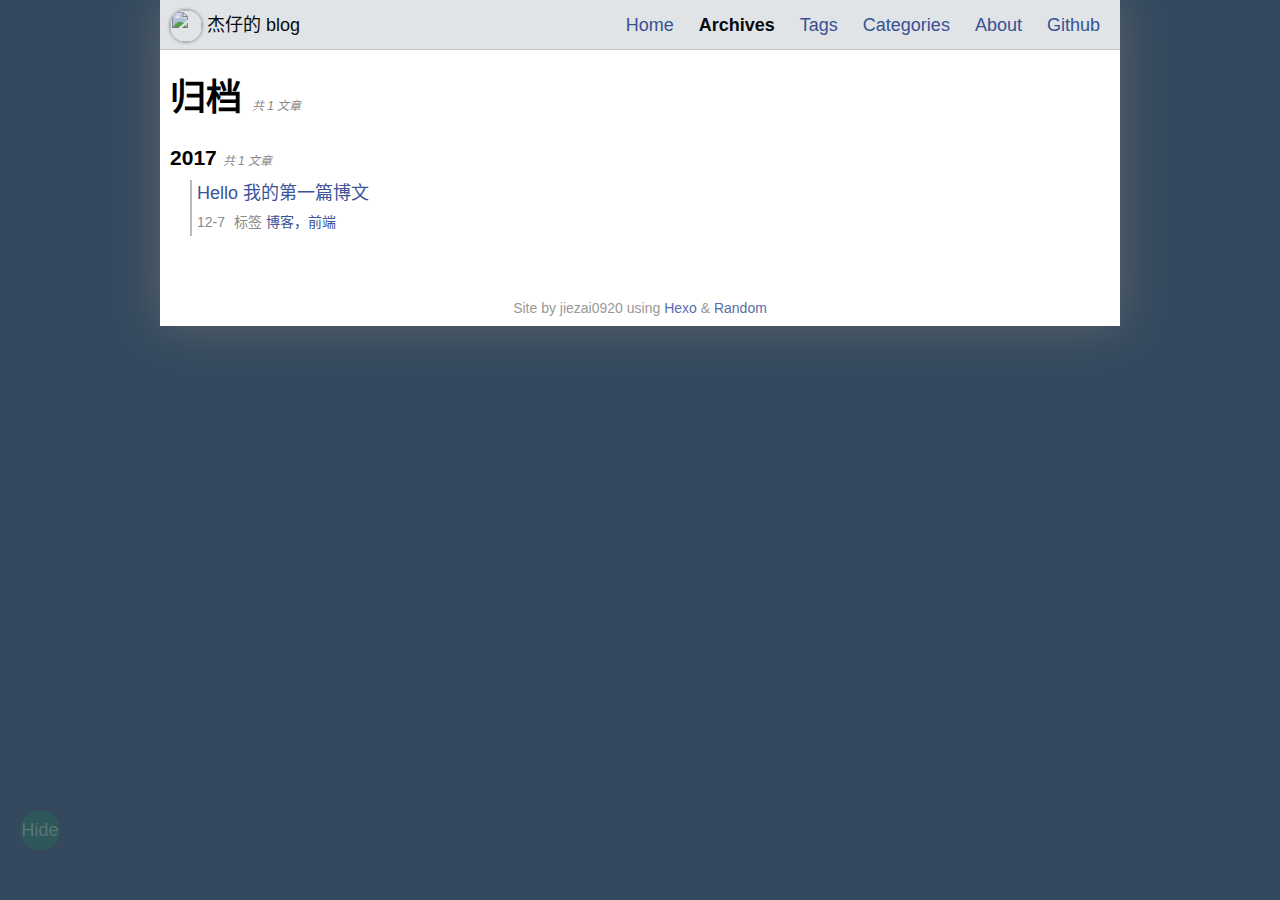
==== commit 49b0af04: "Site updated: 2017-12-09 12:05:37" ====
--- a/archives/index.html
+++ b/archives/index.html
@@ -48,7 +48,7 @@
       <div id="brand">
         
         <a onClick="openUserCard()">
-          <img id="avatar" src="logo.png"/>
+          <img id="avatar" src="source/logo.png"/>
           <div id="homelink">杰仔的 blog</div>
         </a>
       </div>
@@ -205,7 +205,7 @@
 
 <div id="user-card">
   <div class="center-field">
-    <img class="avatar" src="logo.png">
+    <img class="avatar" src="source/logo.png">
     <p id="description">前端博客</p>
     <ul class="social-icon">
   
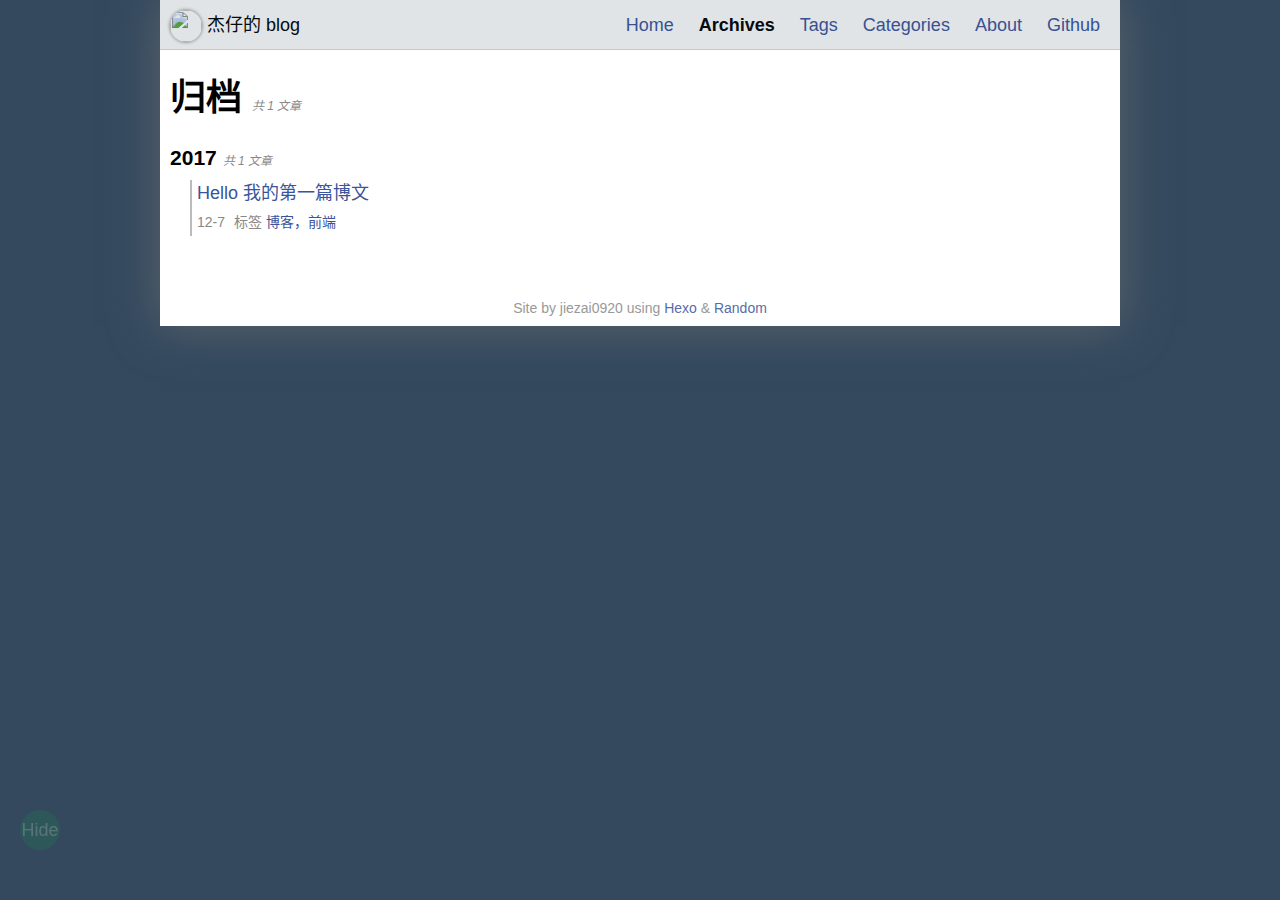
==== commit 5b9ae792: "Site updated: 2017-12-09 12:08:36" ====
--- a/archives/index.html
+++ b/archives/index.html
@@ -48,7 +48,7 @@
       <div id="brand">
         
         <a onClick="openUserCard()">
-          <img id="avatar" src="source/logo.png"/>
+          <img id="avatar" src="logo.png"/>
           <div id="homelink">杰仔的 blog</div>
         </a>
       </div>
@@ -205,7 +205,7 @@
 
 <div id="user-card">
   <div class="center-field">
-    <img class="avatar" src="source/logo.png">
+    <img class="avatar" src="logo.png">
     <p id="description">前端博客</p>
     <ul class="social-icon">
   
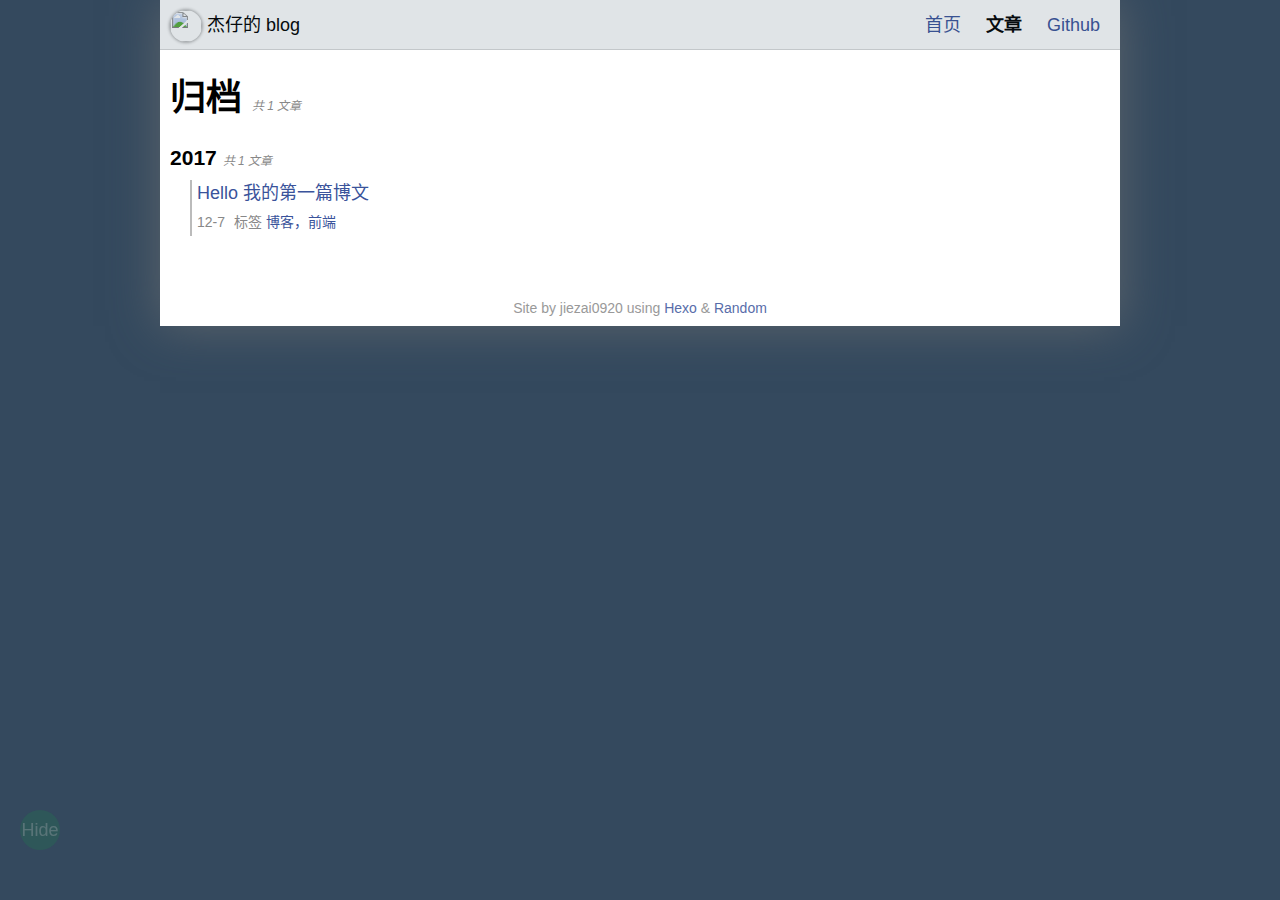
==== commit 226181f1: "Site updated: 2017-12-09 12:26:31" ====
--- a/archives/index.html
+++ b/archives/index.html
@@ -59,42 +59,21 @@
           
             <li>
           
-            <a href="/index.html">Home</a>
+            <a href="/index.html">首页</a>
             
           </li>
         
           
             <li class="active">
           
-            <a href="/archives">Archives</a>
+            <a href="/archives">文章</a>
             
           </li>
         
           
             <li>
           
-            <a href="/tags">Tags</a>
-            
-          </li>
-        
-          
-            <li>
-          
-            <a href="/categories">Categories</a>
-            
-          </li>
-        
-          
-            <li>
-          
-            <a href="/about">About</a>
-            
-          </li>
-        
-          
-            <li>
-          
-            <a href="https://github.com/stiekel/hexo-theme-random">Github</a>
+            <a href="https://github.com/jiezai0920">Github</a>
             
           </li>
         
@@ -211,41 +190,9 @@
   
   
     <li>
-      <a href="https://github.com/stiekel/hexo-theme-random">
+      <a href="https://github.com/jiezai0920">
         
           <i class="icon iconfont github">&#xe606;</i>
-        
-      </a>
-    </li>
-  
-    <li>
-      <a href="https://coding.net/u/Stiekel">
-        
-          <i class="icon iconfont coding">&#xe607;</i>
-        
-      </a>
-    </li>
-  
-    <li>
-      <a href="https://twitter.com/SidCN">
-        
-          <i class="icon iconfont twitter">&#xe600;</i>
-        
-      </a>
-    </li>
-  
-    <li>
-      <a href="http://weibo.com/sidcn">
-        
-          <i class="icon iconfont weibo">&#xe602;</i>
-        
-      </a>
-    </li>
-  
-    <li>
-      <a href="http://www.douban.com/people/Stiekel/">
-        
-          <i class="icon iconfont douban">&#xe60f;</i>
         
       </a>
     </li>
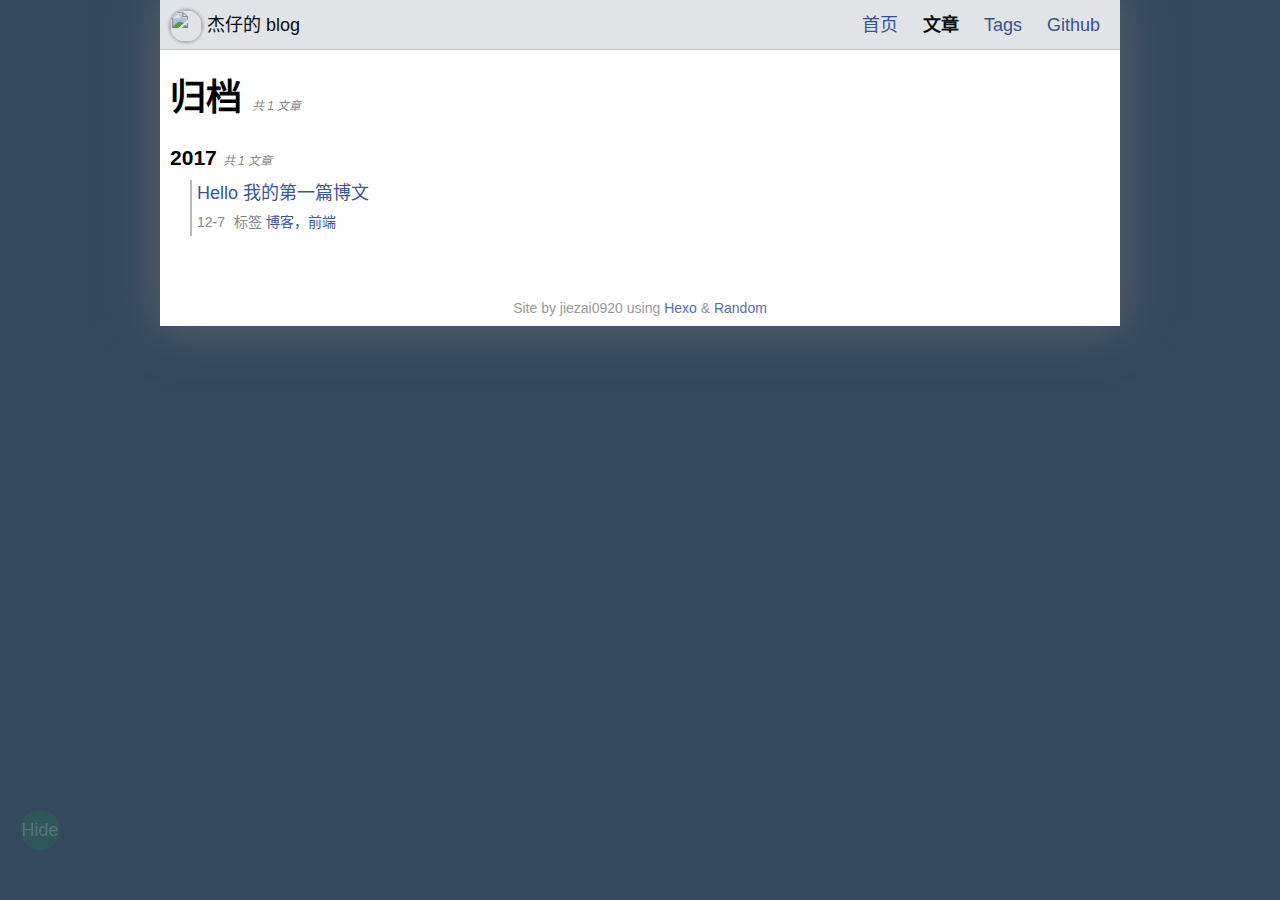
==== commit 0860c65f: "Site updated: 2017-12-09 12:30:37" ====
--- a/archives/index.html
+++ b/archives/index.html
@@ -67,6 +67,13 @@
             <li class="active">
           
             <a href="/archives">文章</a>
+            
+          </li>
+        
+          
+            <li>
+          
+            <a href="/tags">Tags</a>
             
           </li>
         
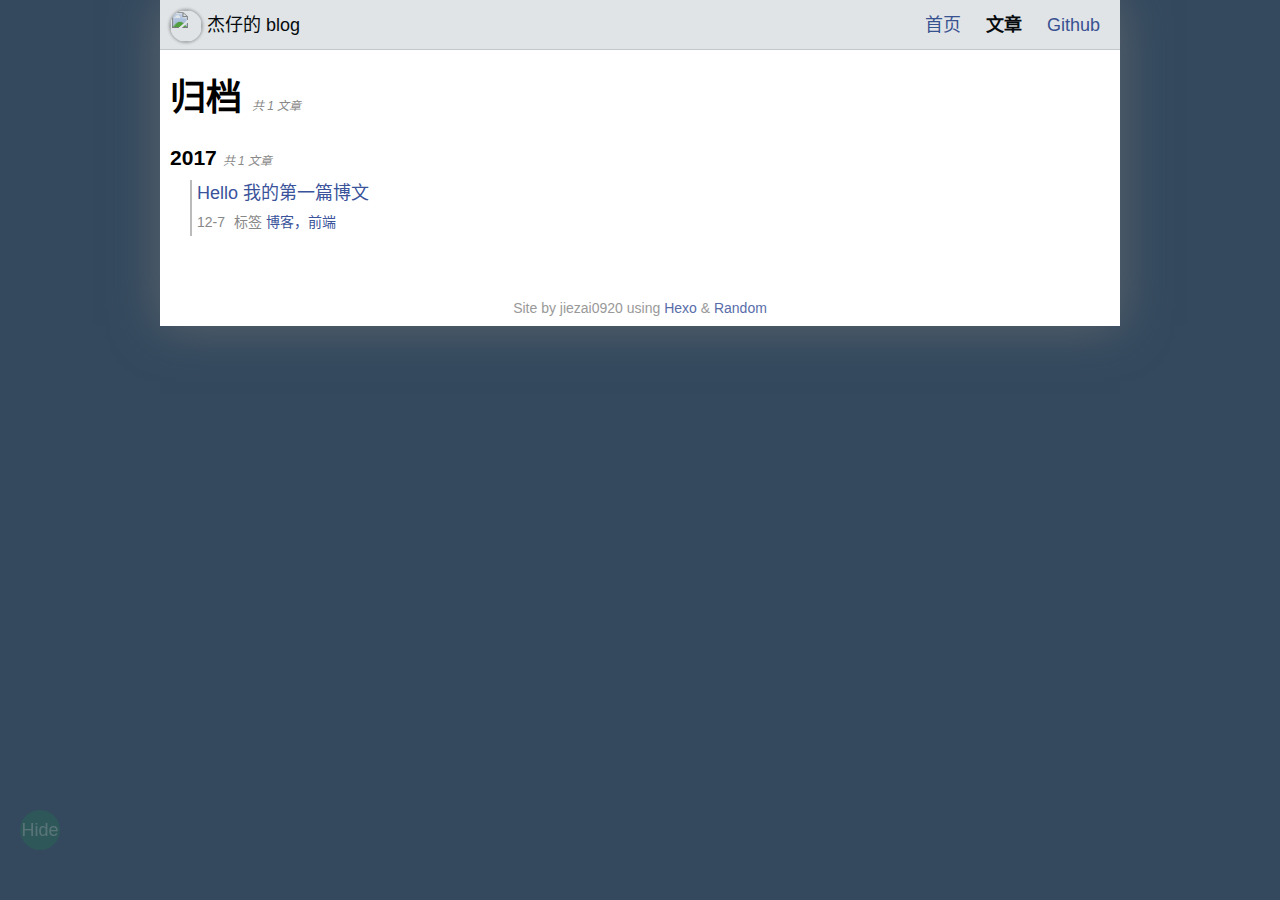
==== commit d710804c: "Site updated: 2017-12-09 13:08:53" ====
--- a/archives/index.html
+++ b/archives/index.html
@@ -48,7 +48,7 @@
       <div id="brand">
         
         <a onClick="openUserCard()">
-          <img id="avatar" src="logo.png"/>
+          <img id="avatar" src="https://timgsa.baidu.com/timg?image&quality=80&size=b9999_10000&sec=1512805965282&di=d811878405613e7d2d7ee5004ad8202a&imgtype=0&src=http%3A%2F%2Fp2.gexing.com%2Fshaitu%2F20120907%2F2243%2F504a0825b63bc.jpg"/>
           <div id="homelink">杰仔的 blog</div>
         </a>
       </div>
@@ -67,13 +67,6 @@
             <li class="active">
           
             <a href="/archives">文章</a>
-            
-          </li>
-        
-          
-            <li>
-          
-            <a href="/tags">Tags</a>
             
           </li>
         
@@ -191,7 +184,7 @@
 
 <div id="user-card">
   <div class="center-field">
-    <img class="avatar" src="logo.png">
+    <img class="avatar" src="https://timgsa.baidu.com/timg?image&quality=80&size=b9999_10000&sec=1512805965282&di=d811878405613e7d2d7ee5004ad8202a&imgtype=0&src=http%3A%2F%2Fp2.gexing.com%2Fshaitu%2F20120907%2F2243%2F504a0825b63bc.jpg">
     <p id="description">前端博客</p>
     <ul class="social-icon">
   
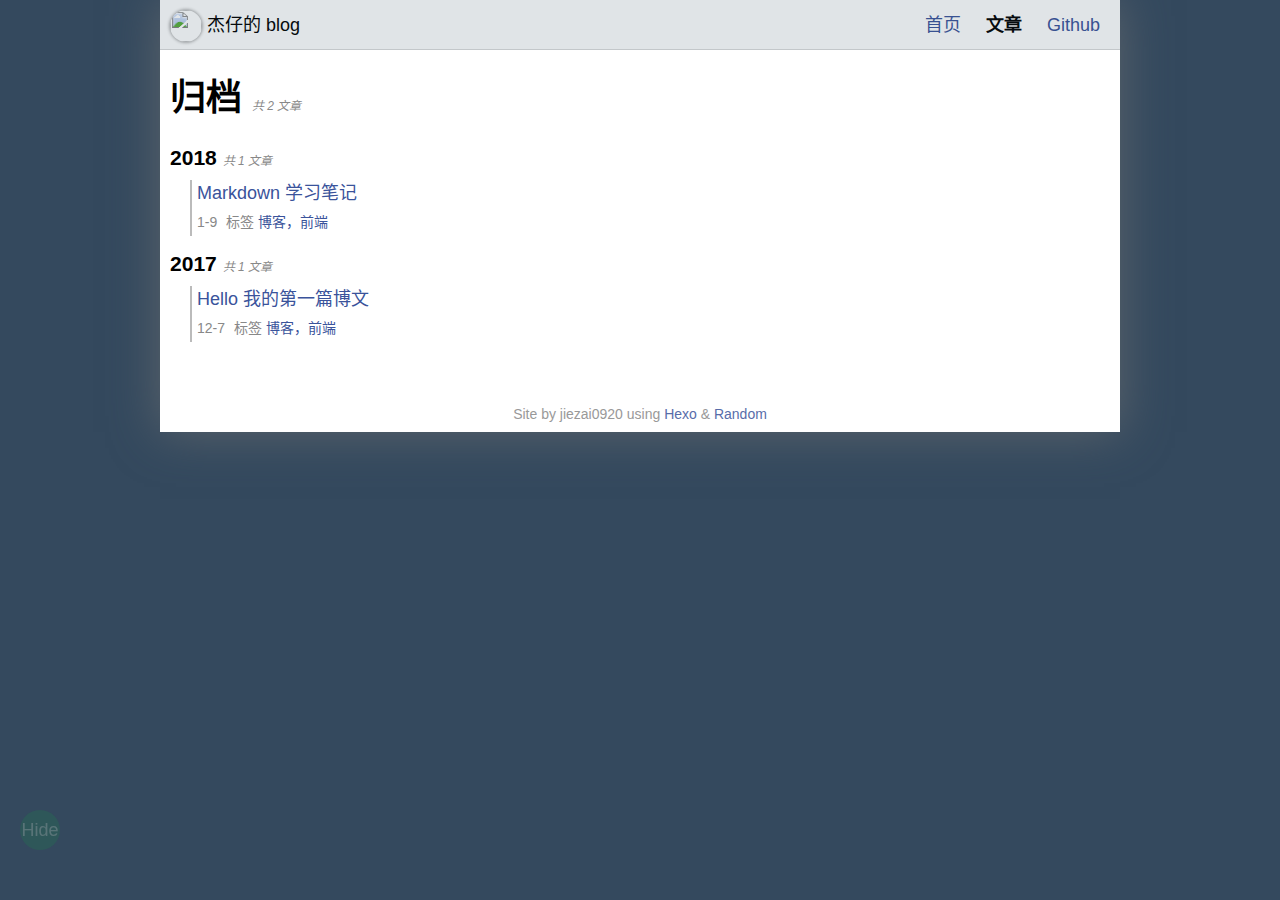
==== commit 613bd088: "Site updated: 2018-01-09 16:45:11" ====
--- a/archives/index.html
+++ b/archives/index.html
@@ -97,7 +97,7 @@
     
       <span class="posts-count">
       共
-      1
+      2
       
         文章
       
@@ -112,7 +112,58 @@
       
       
     
-    
+      
+      
+        
+      
+      
+    
+    
+    
+      
+      
+        
+        <h3 class="archive-year-title">2018
+        
+          <span class="posts-count">
+          共
+          1
+          
+            文章
+          
+          </span>
+        
+        </h3>
+      
+      <div class="post-title-item">
+  
+  <a href="/2018/01/09/Markdow-学习笔记/">
+  
+    Markdown 学习笔记
+  
+  </a>
+  <p class="page-title-sub">
+    <span id = "post-title-date">1-9</span>
+    
+    
+    <span id = "post-title-tags">
+    标签
+    
+    
+      
+      
+      <a href="/tags/博客，前端/">博客，前端</a>
+    
+    </span>
+    
+    
+      <br>
+      
+      
+    
+  </p>
+  
+</div>
     
       
       
